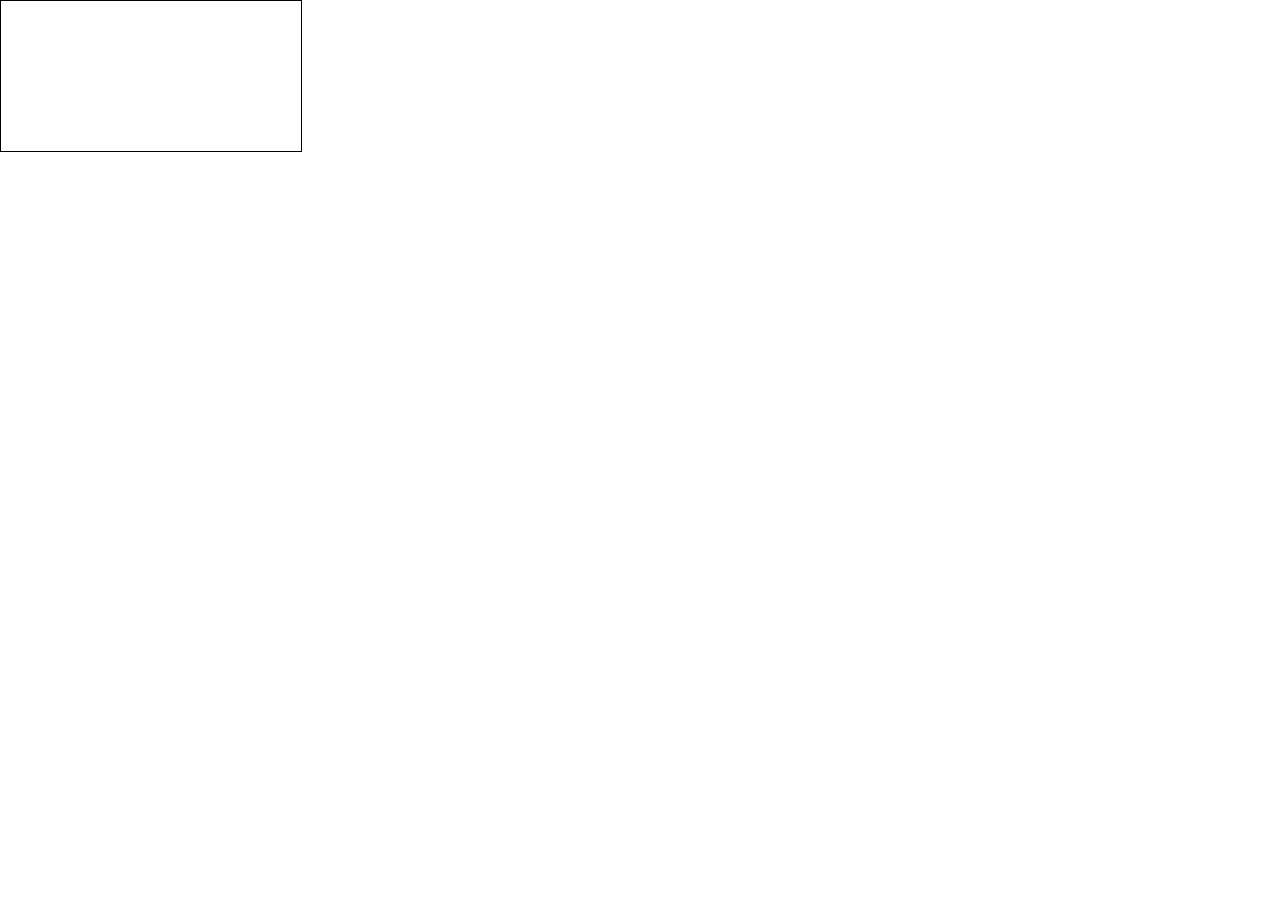
==== ws2/draw/public/index.html @ 09736a23 "Add files via upload" ====
<!DOCTYPE html>
<html>
<head>
    <title>Collaborative Drawing</title>
    <style>
        canvas {
            border: 1px solid black;
            position: absolute;
            top: 0;
            left: 0;
            right: 0;
            bottom: 0;
        }
    </style>
</head>
<body>
    <canvas id="canvas"></canvas>
    <script src="/socket.io/socket.io.js"></script>
    <script>
        const canvas = document.getElementById('canvas');
        const context = canvas.getContext('2d');
        const socket = io();

        let drawing = false;

        canvas.width = window.innerWidth;
        canvas.height = window.innerHeight;

        canvas.addEventListener('mousedown', () => { drawing = true; });
        canvas.addEventListener('mouseup', () => { drawing = false; });
        canvas.addEventListener('mousemove', draw);

        function draw(event) {
            if (!drawing) return;
            const rect = canvas.getBoundingClientRect();
            const x = event.clientX - rect.left;
            const y = event.clientY - rect.top;

            context.lineTo(x, y);
            context.stroke();
            context.beginPath();
            context.moveTo(x, y);

            socket.emit('drawing', { x, y });
        }

        socket.on('drawing', (data) => {
            context.lineTo(data.x, data.y);
            context.stroke();
            context.beginPath();
            context.moveTo(data.x, data.y);
        });
    </script>
</body>
</html>
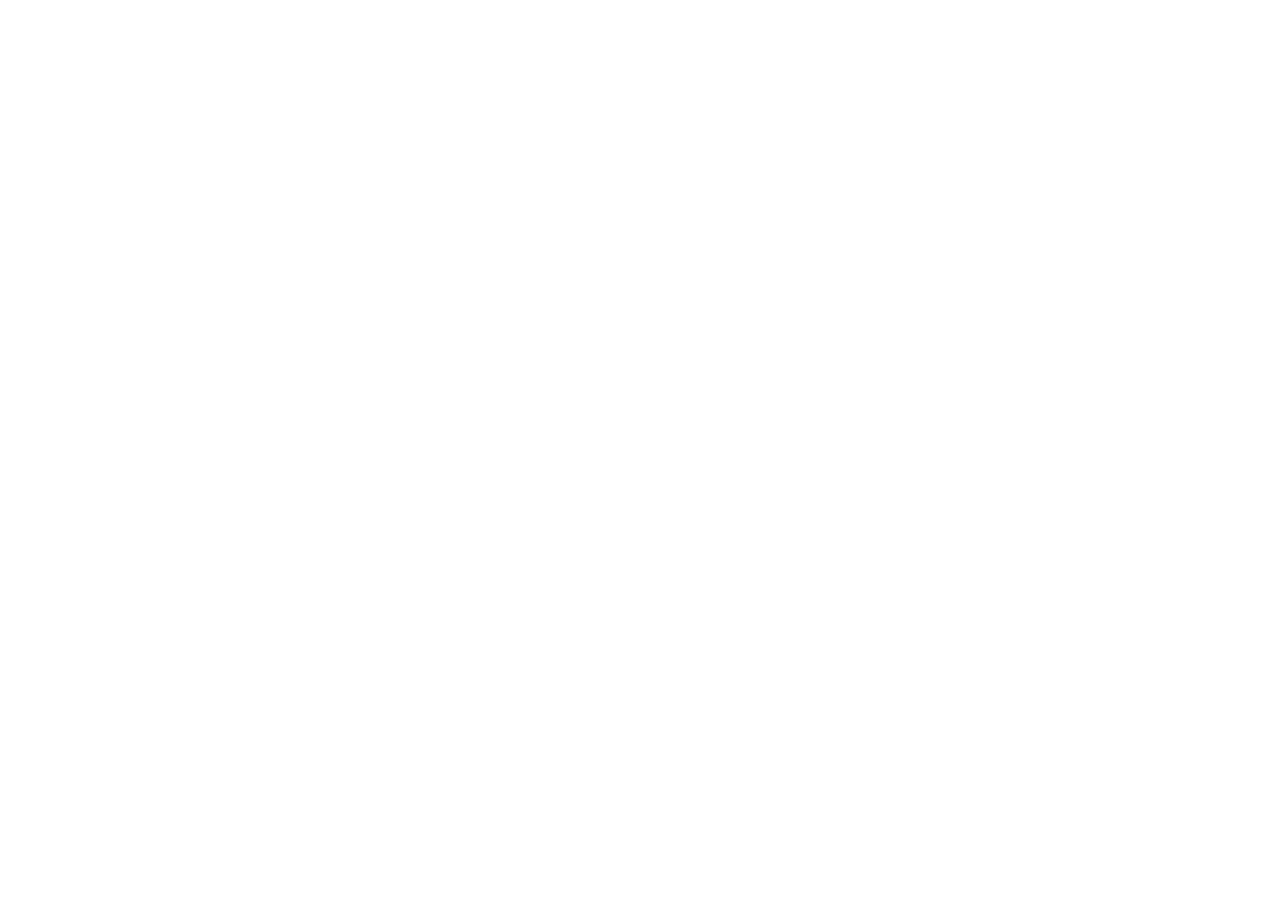
==== commit 14f28baf: "Update index.html" ====
--- a/ws2/draw/public/index.html
+++ b/ws2/draw/public/index.html
@@ -1,54 +1,62 @@
 <!DOCTYPE html>
-<html>
+<html lang="en">
 <head>
+    <meta charset="UTF-8">
+    <meta name="viewport" content="width=device-width, initial-scale=1.0">
     <title>Collaborative Drawing</title>
     <style>
+        body, html {
+            margin: 0;
+            overflow: hidden;
+        }
         canvas {
-            border: 1px solid black;
-            position: absolute;
-            top: 0;
-            left: 0;
-            right: 0;
-            bottom: 0;
+            display: block;
         }
     </style>
 </head>
 <body>
-    <canvas id="canvas"></canvas>
+    <canvas id="drawingCanvas"></canvas>
     <script src="/socket.io/socket.io.js"></script>
     <script>
-        const canvas = document.getElementById('canvas');
-        const context = canvas.getContext('2d');
-        const socket = io();
-
-        let drawing = false;
+        const canvas = document.getElementById('drawingCanvas');
+        const ctx = canvas.getContext('2d');
 
         canvas.width = window.innerWidth;
         canvas.height = window.innerHeight;
 
-        canvas.addEventListener('mousedown', () => { drawing = true; });
-        canvas.addEventListener('mouseup', () => { drawing = false; });
-        canvas.addEventListener('mousemove', draw);
+        let drawing = false;
 
-        function draw(event) {
-            if (!drawing) return;
-            const rect = canvas.getBoundingClientRect();
-            const x = event.clientX - rect.left;
-            const y = event.clientY - rect.top;
+        const socket = io();
 
-            context.lineTo(x, y);
-            context.stroke();
-            context.beginPath();
-            context.moveTo(x, y);
-
-            socket.emit('drawing', { x, y });
+        // Draw on canvas
+        function draw(x, y) {
+            ctx.lineTo(x, y);
+            ctx.stroke();
         }
 
-        socket.on('drawing', (data) => {
-            context.lineTo(data.x, data.y);
-            context.stroke();
-            context.beginPath();
-            context.moveTo(data.x, data.y);
+        // Handle mouse events
+        canvas.addEventListener('mousedown', (e) => {
+            drawing = true;
+            ctx.beginPath();
+            ctx.moveTo(e.clientX, e.clientY);
+        });
+
+        canvas.addEventListener('mousemove', (e) => {
+            if (!drawing) return;
+            draw(e.clientX, e.clientY);
+
+            // Emit drawing data
+            socket.emit('draw', { x: e.clientX, y: e.clientY });
+        });
+
+        canvas.addEventListener('mouseup', () => {
+            drawing = false;
+        });
+
+        // Listen for drawing data from other users
+        socket.on('draw', (data) => {
+            ctx.lineTo(data.x, data.y);
+            ctx.stroke();
         });
     </script>
 </body>
